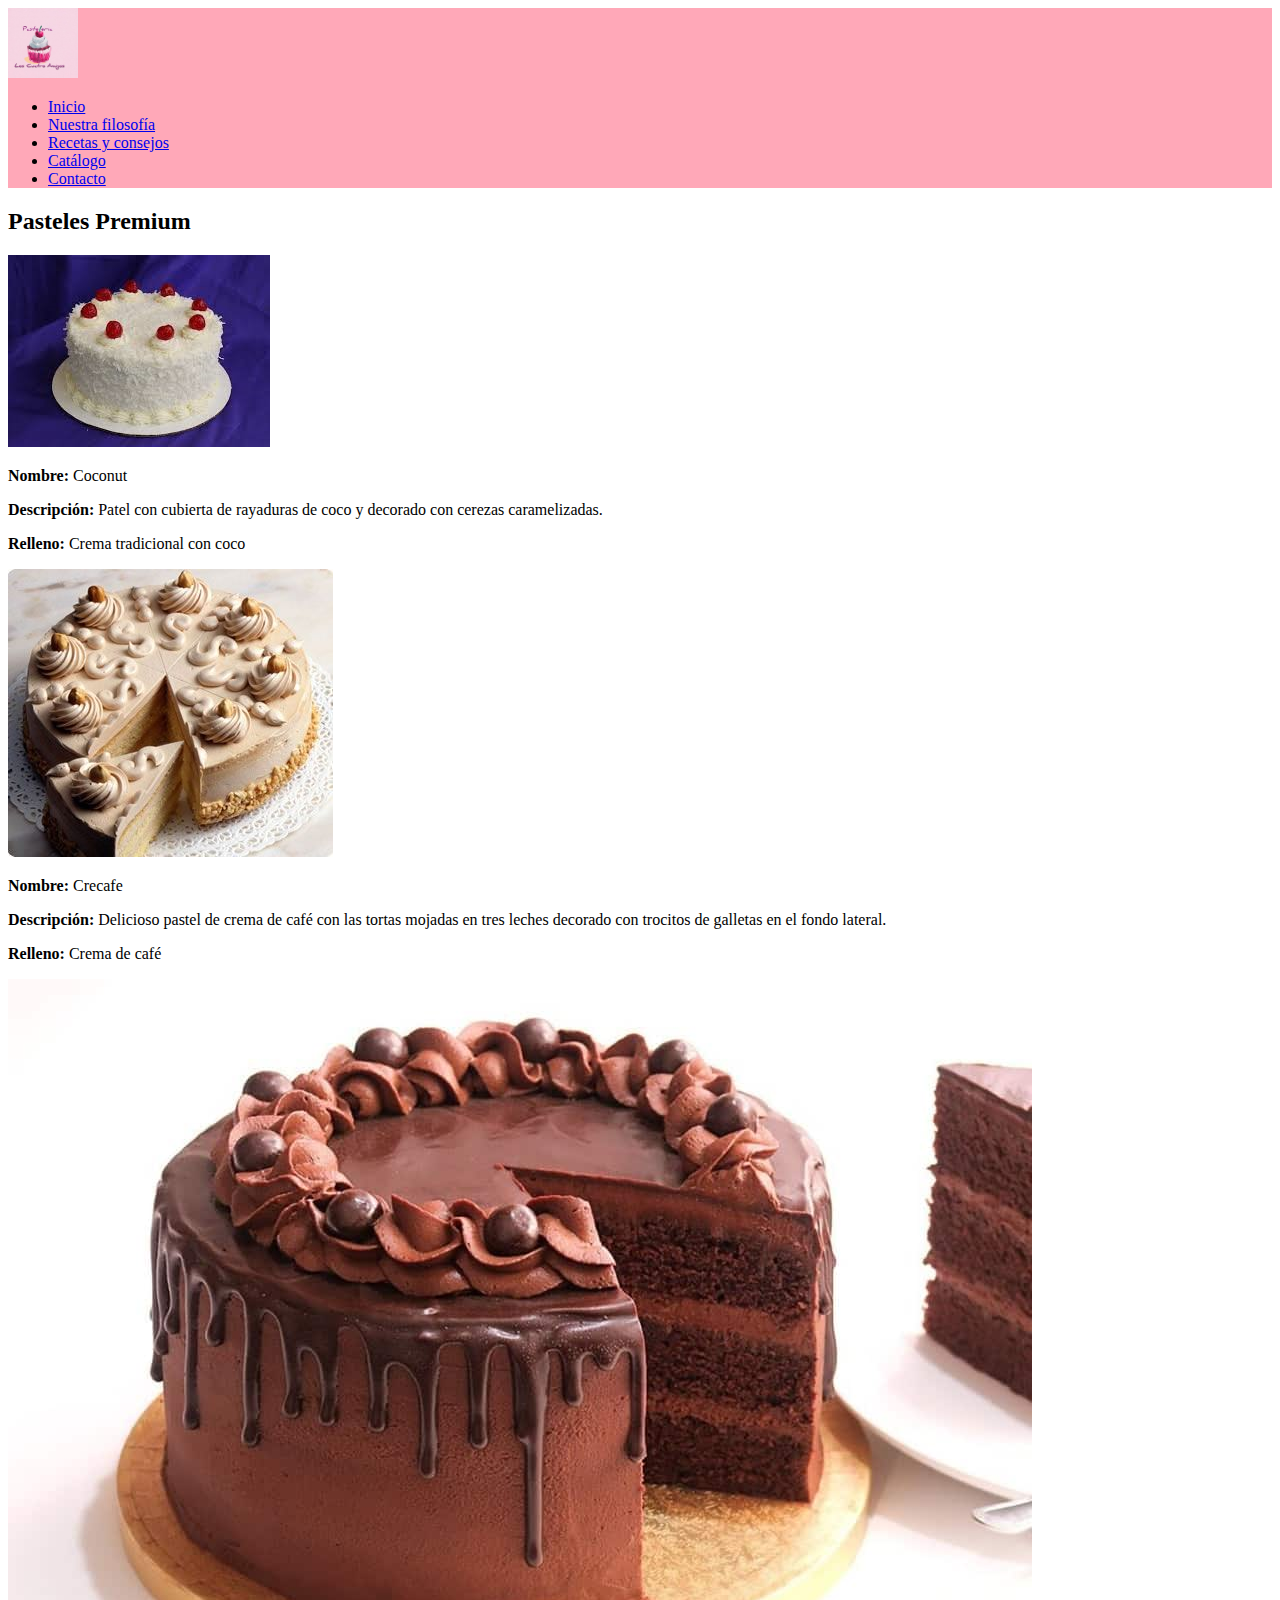
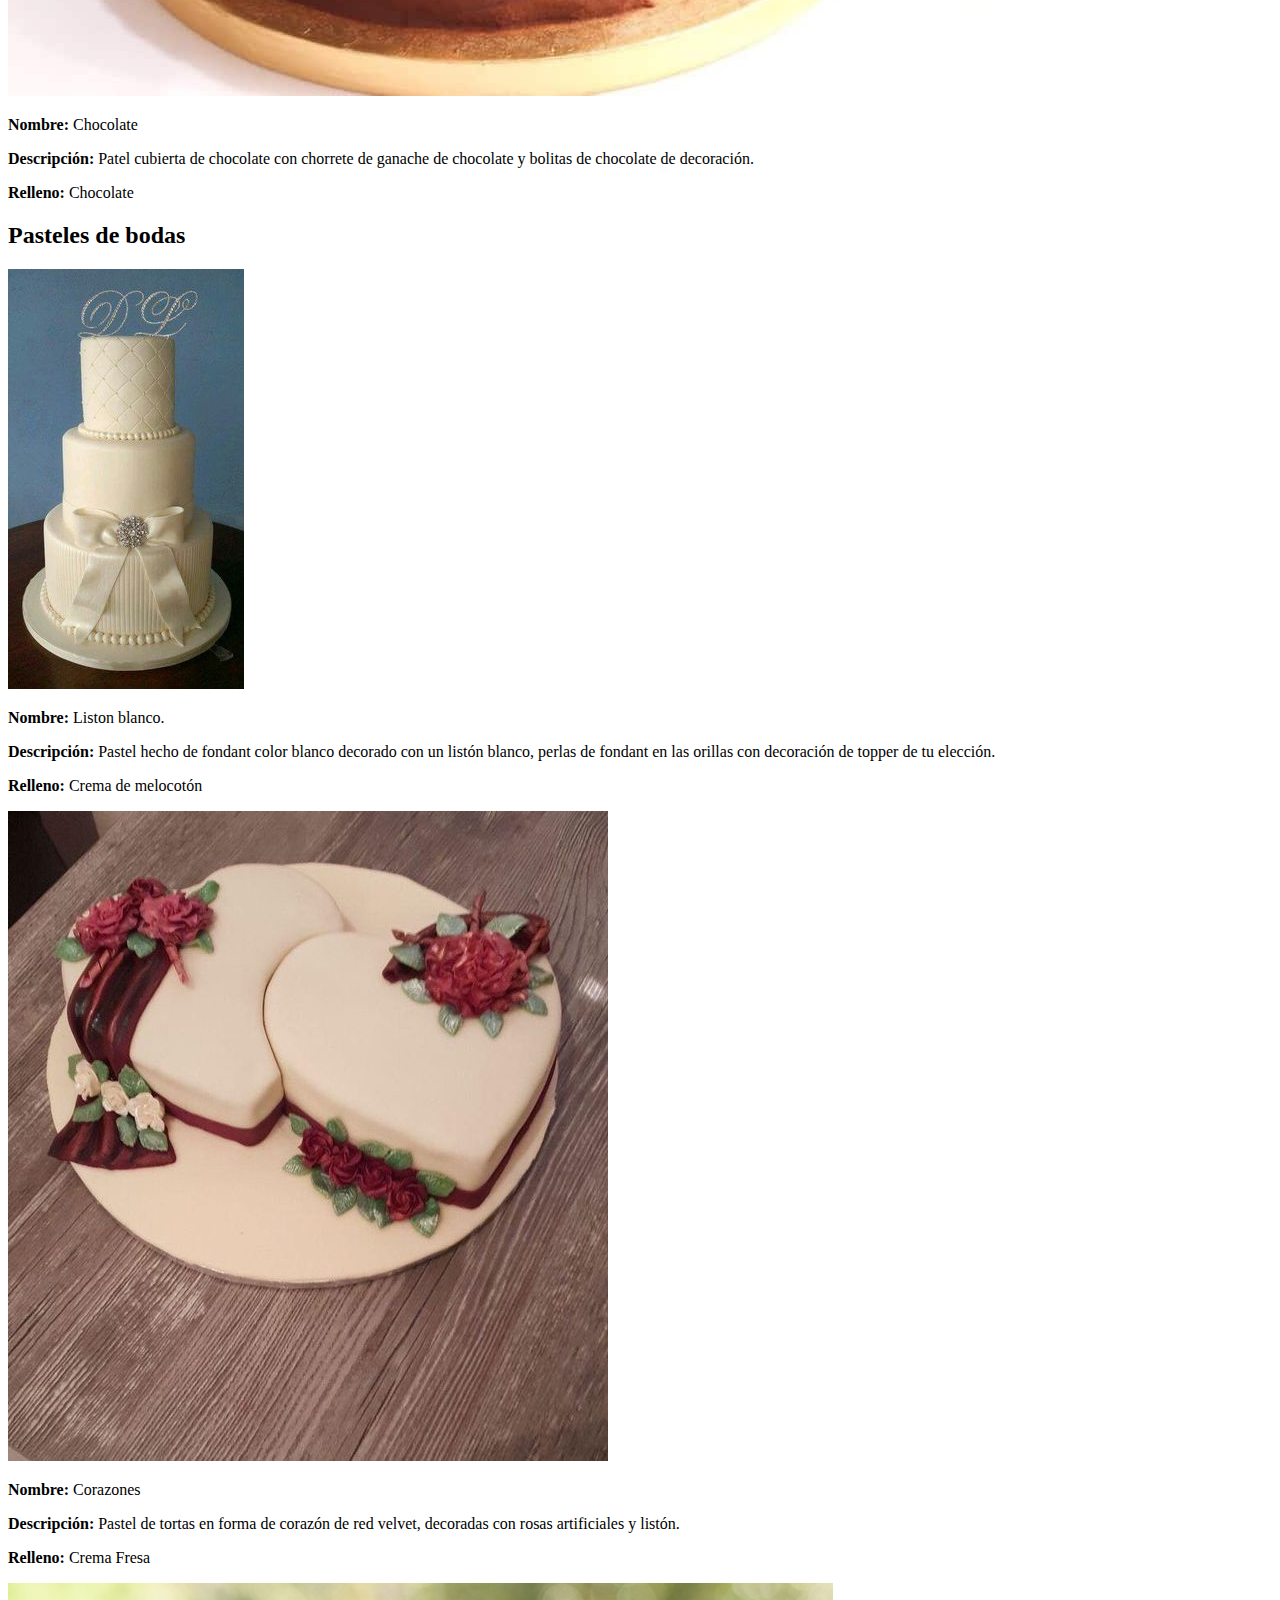
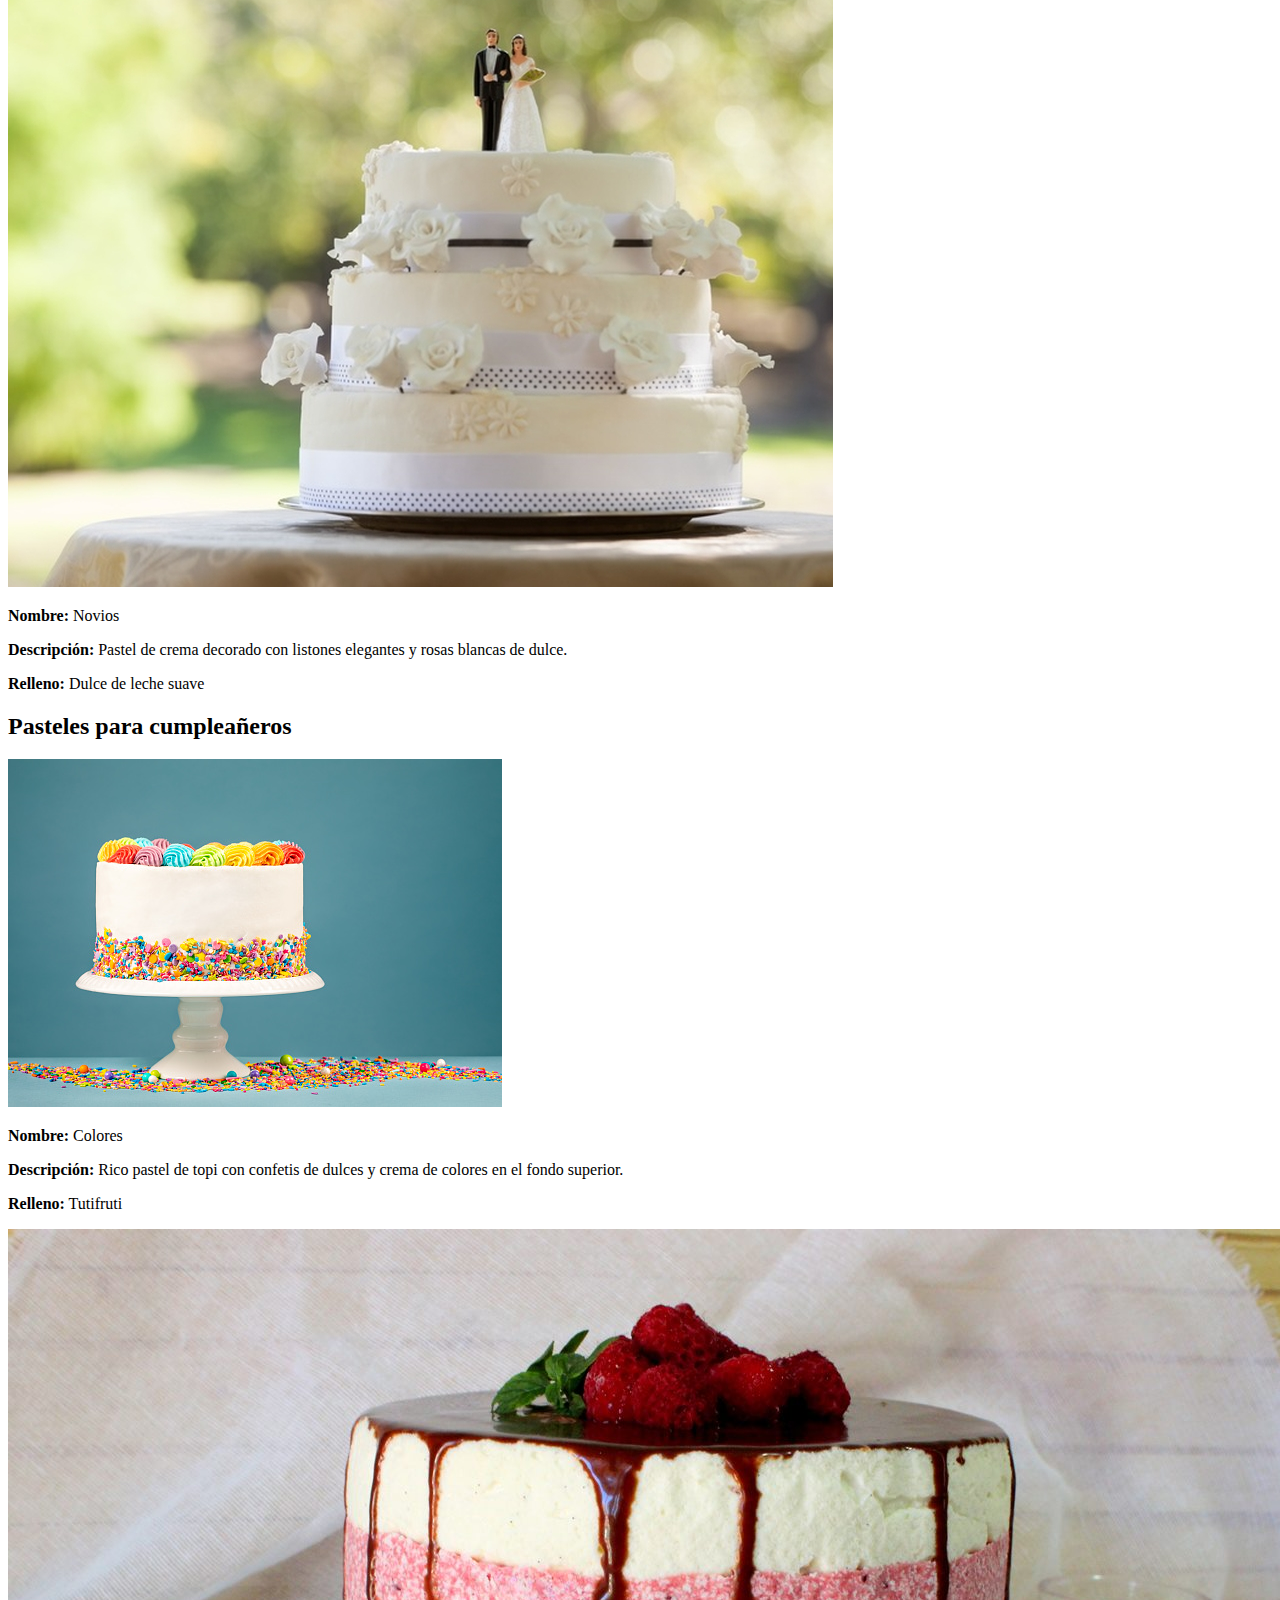
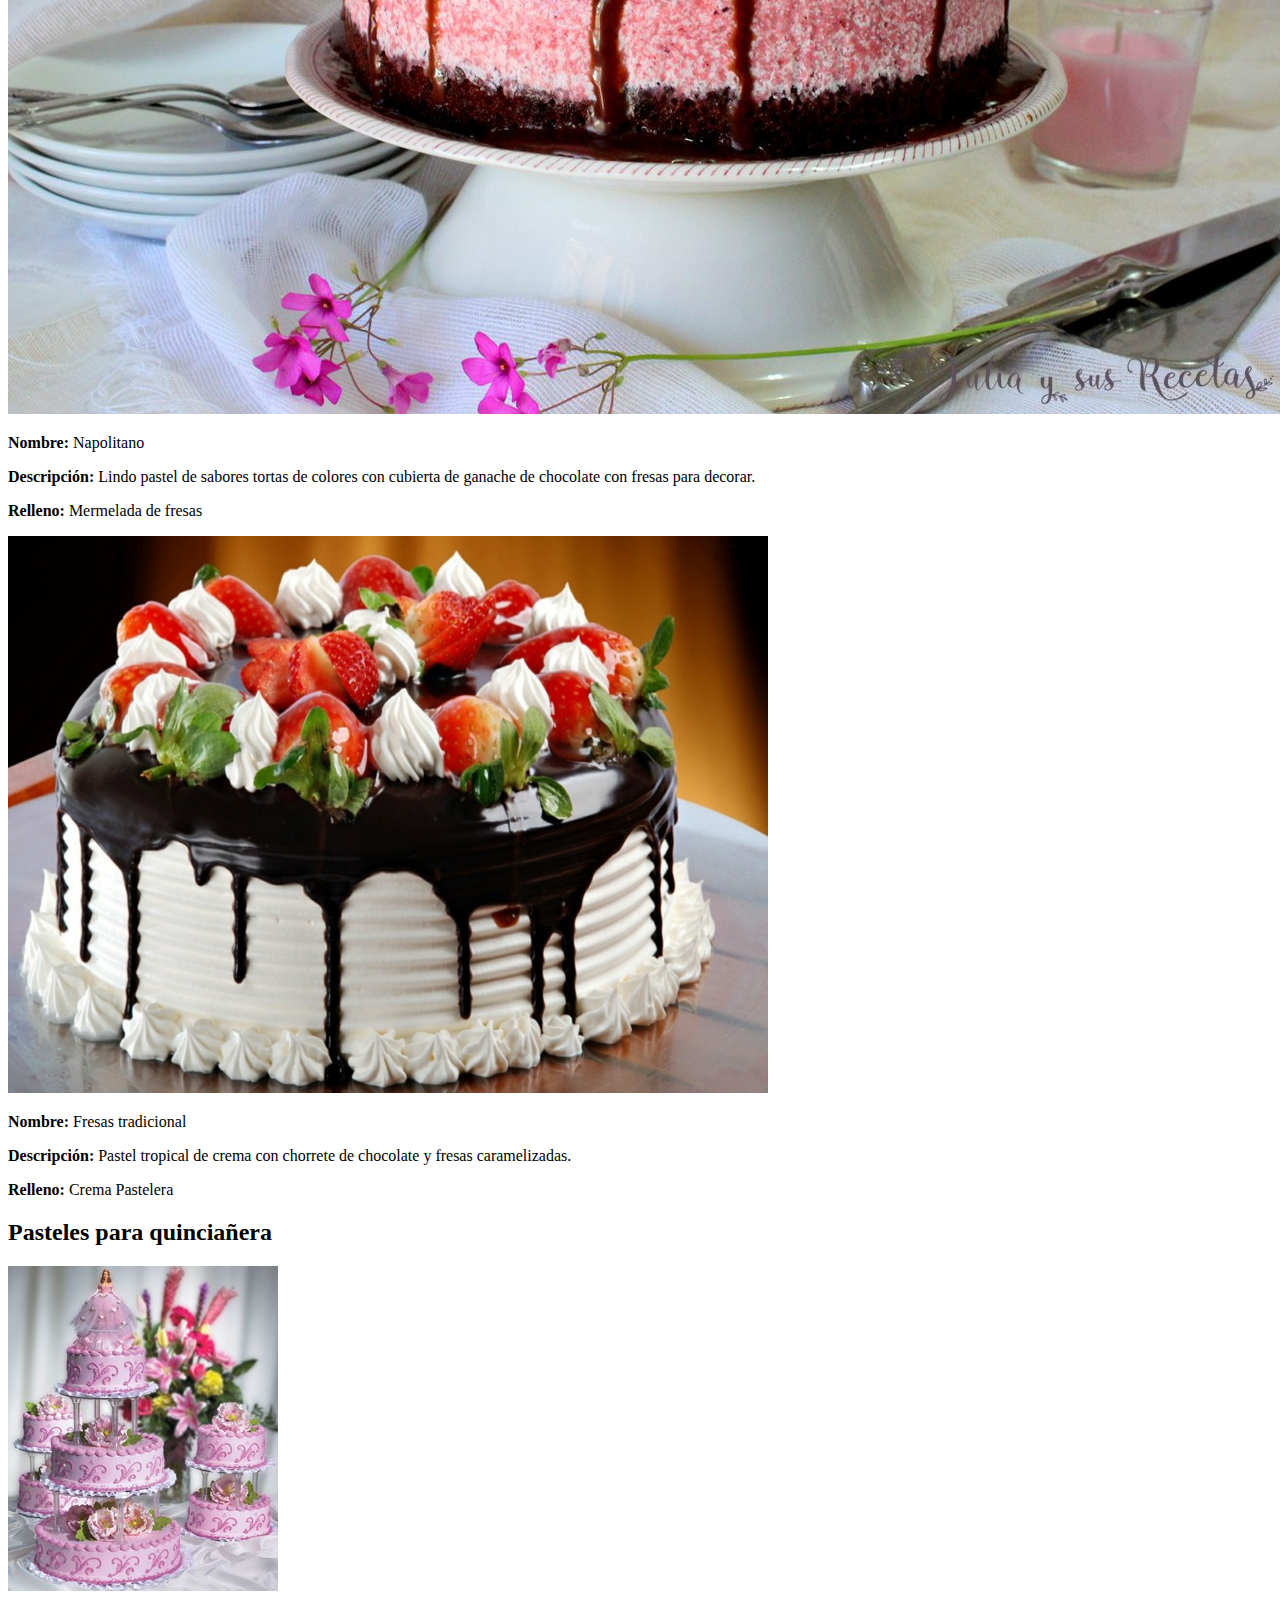
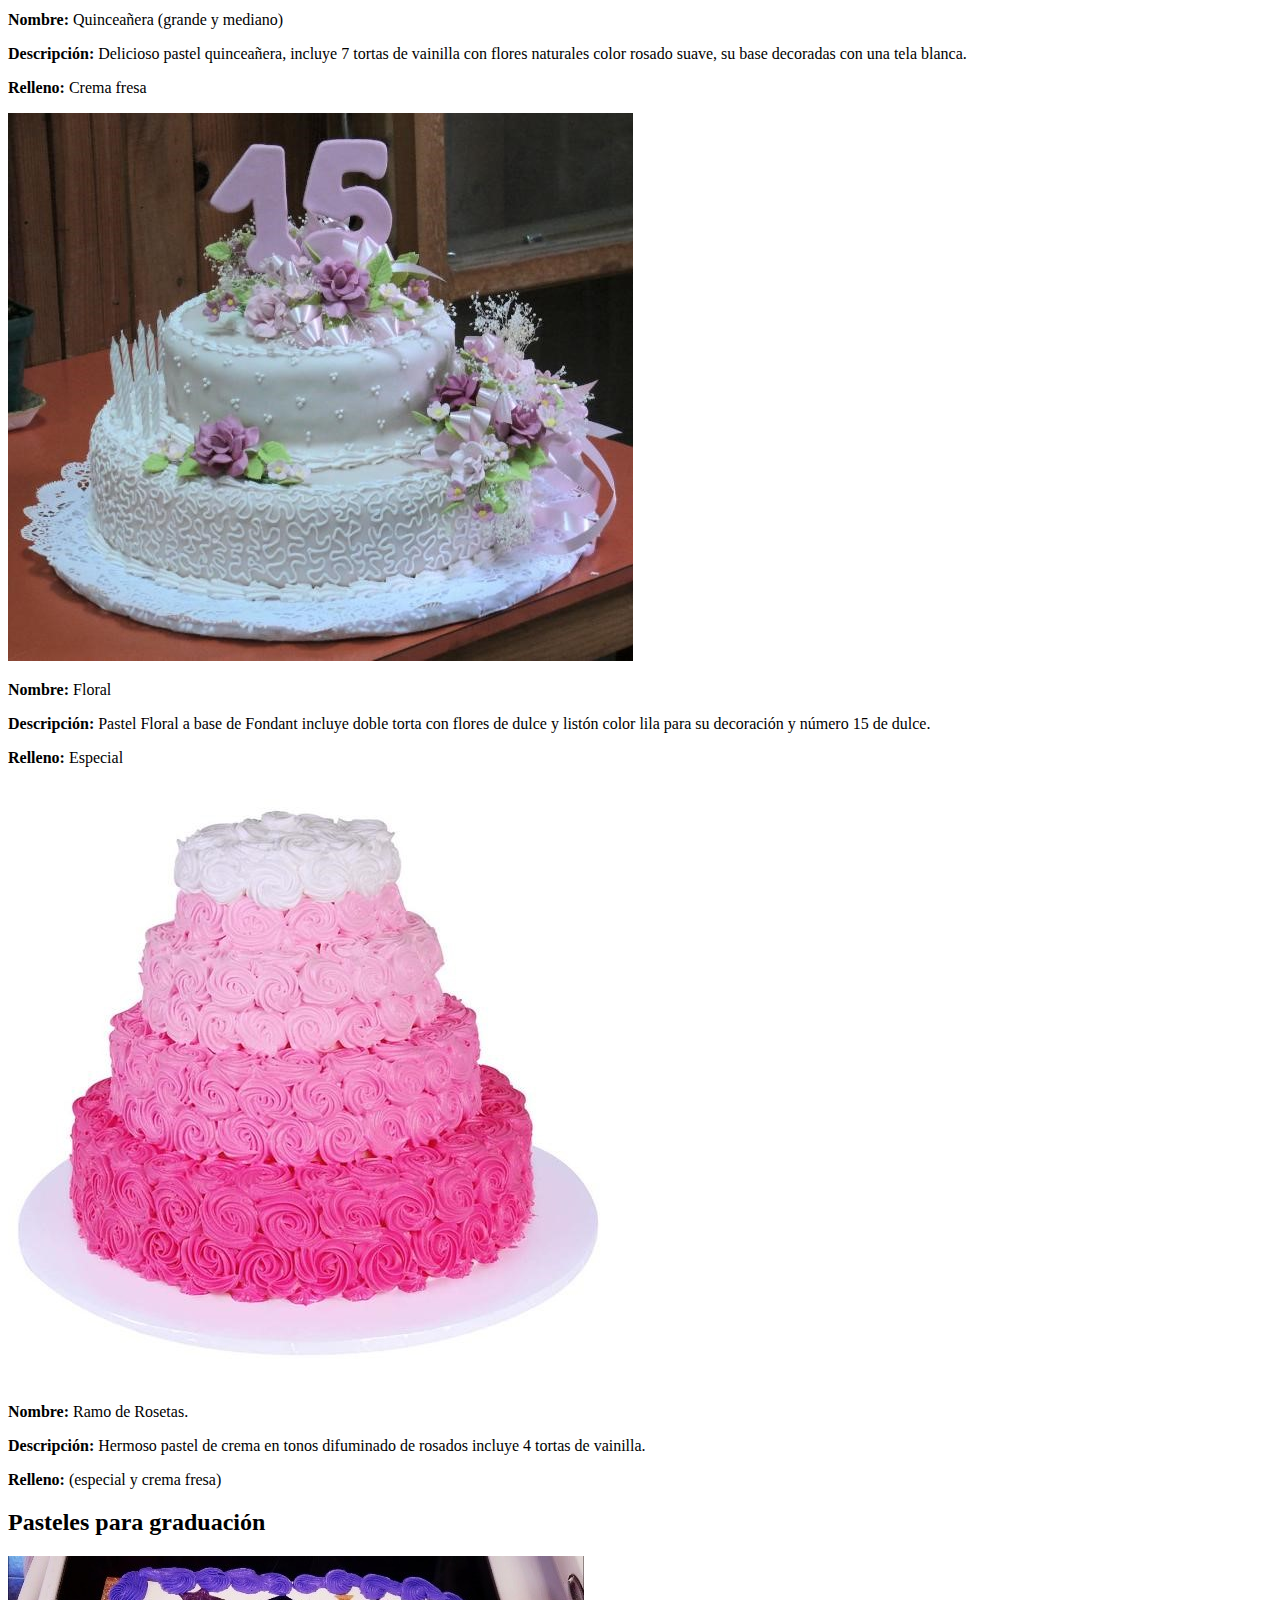
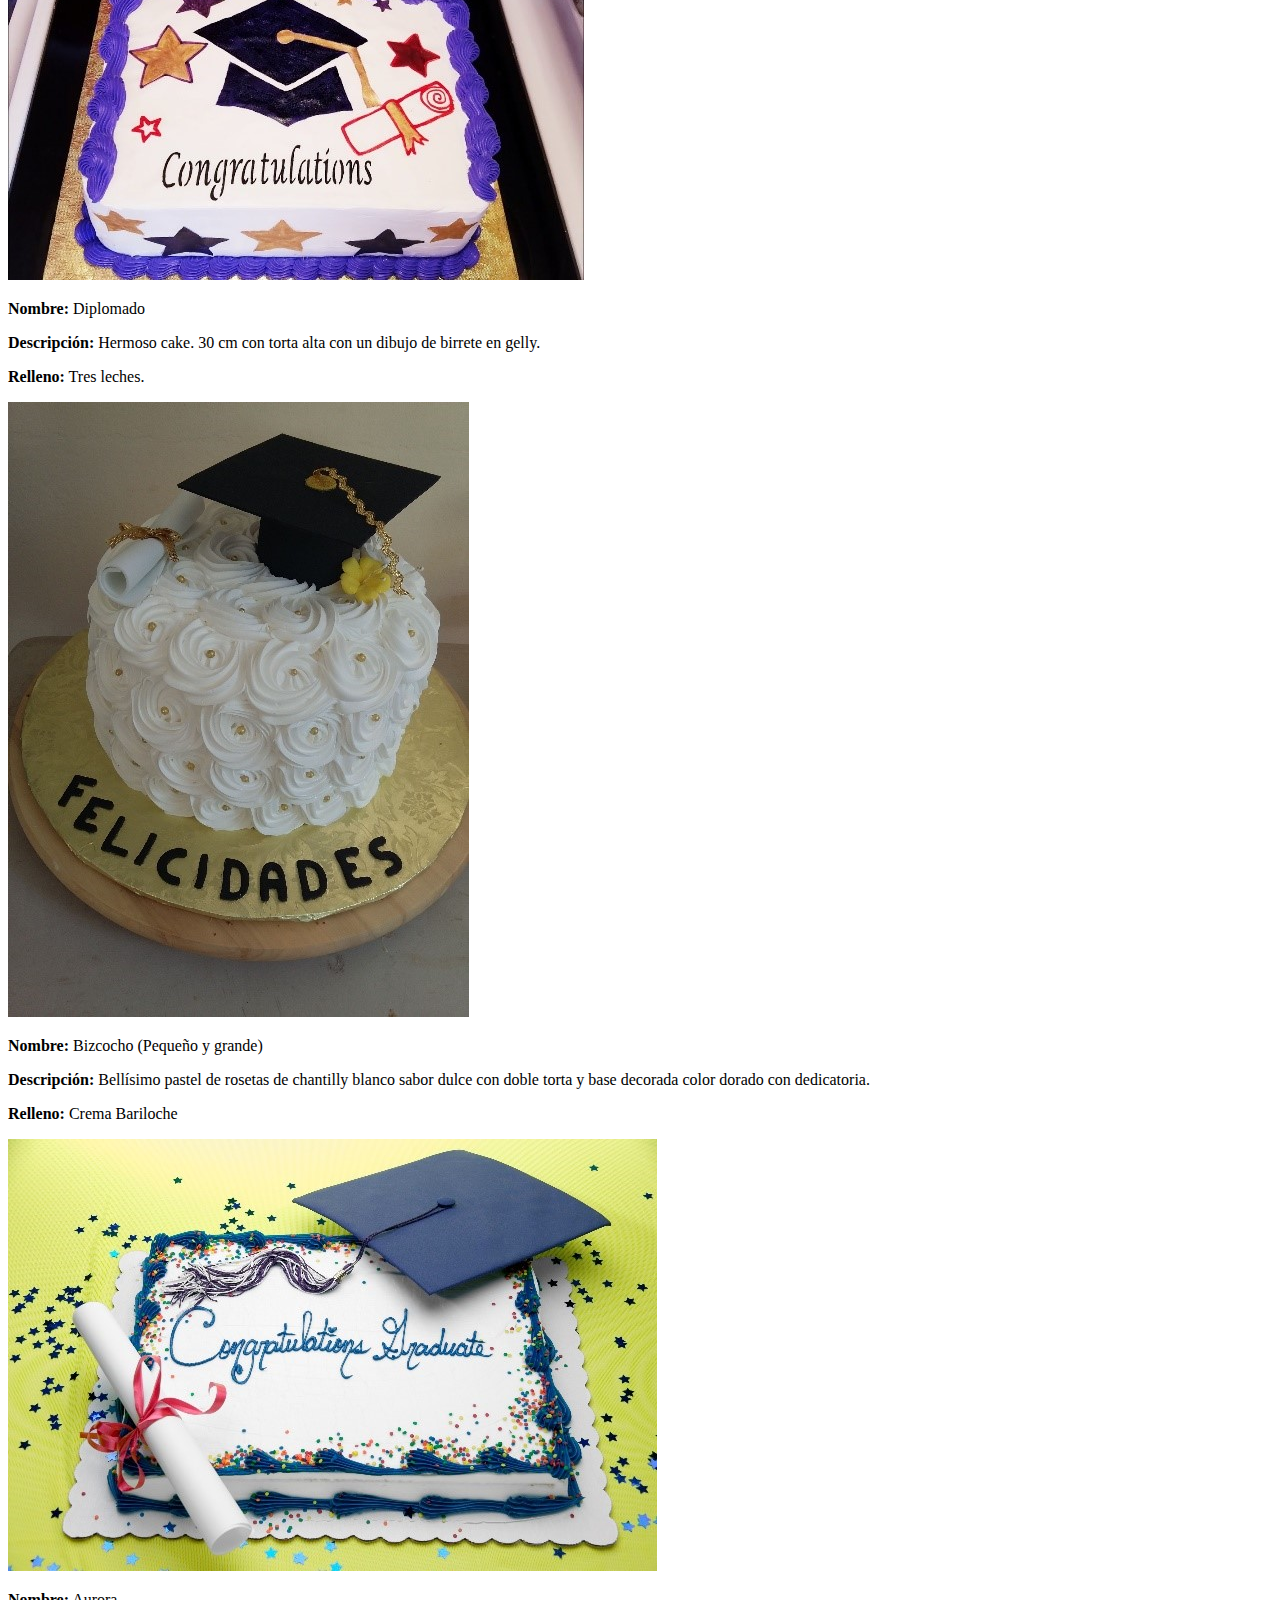
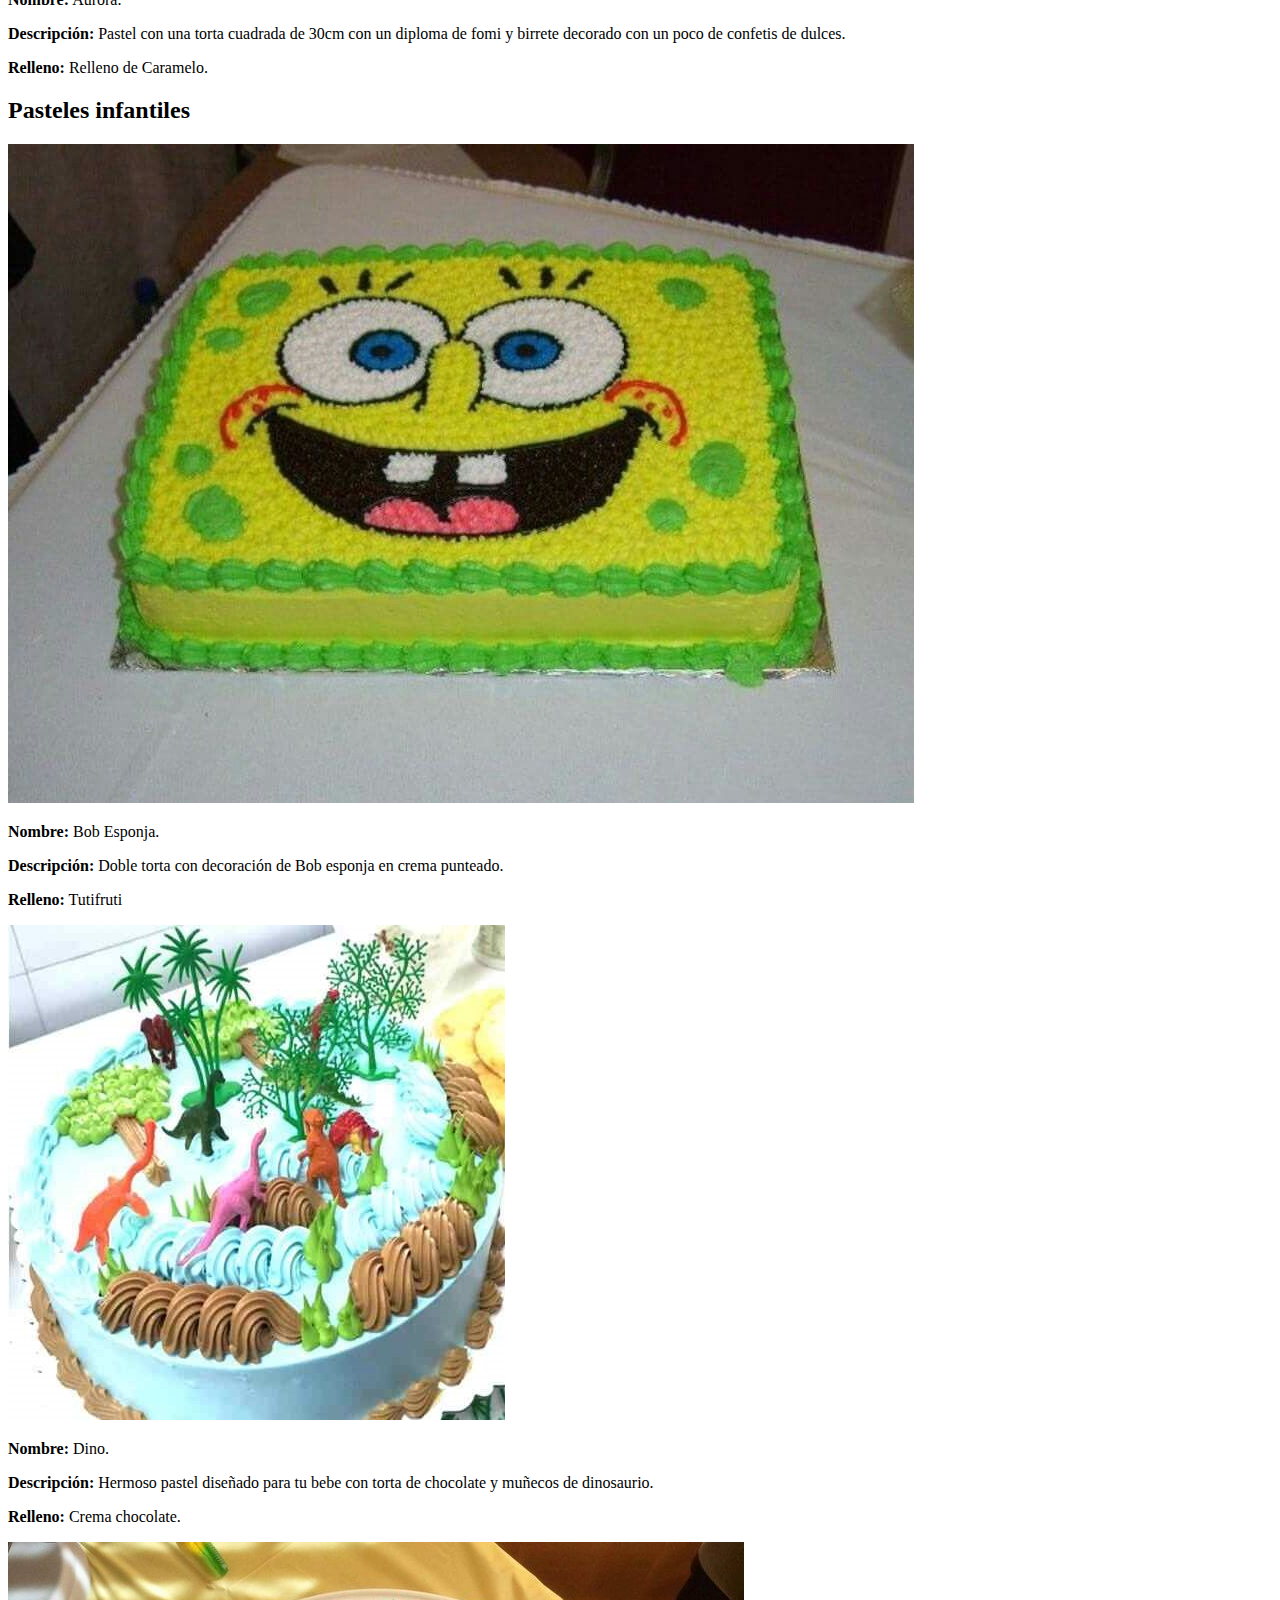
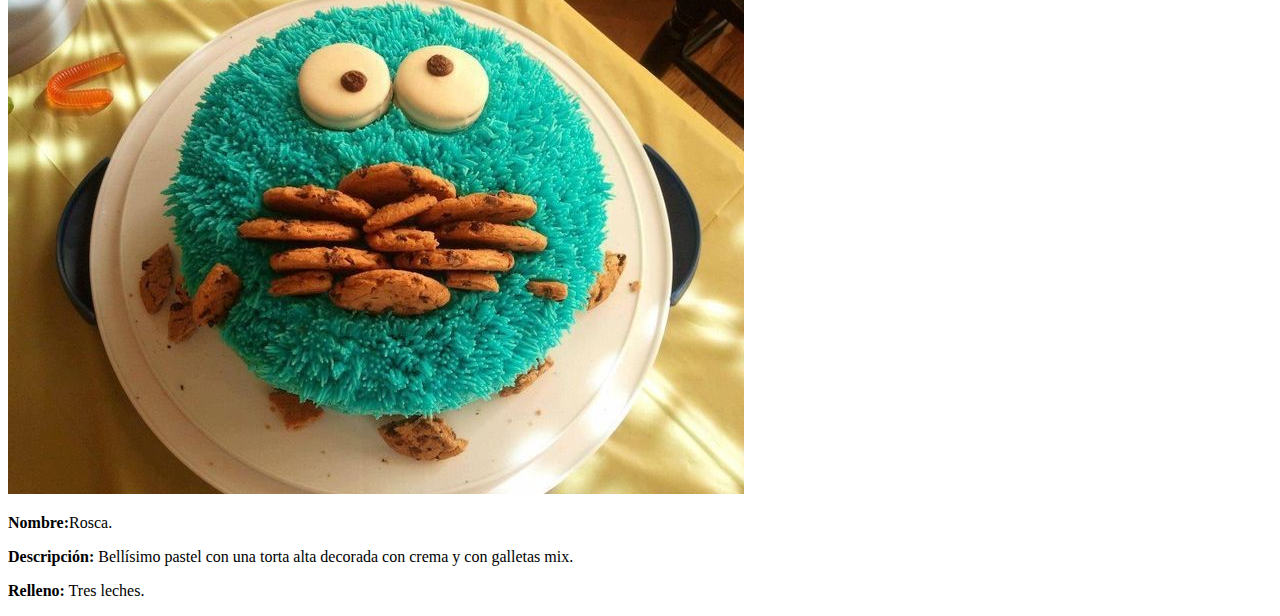
==== docs/catalogo.html @ 110b6812 "Prueba 1" ====
<!DOCTYPE html>
<html lang="en">

<head>
    <meta charset="UTF-8">
    <meta name="viewport" content="width=device-width, initial-scale=1.0">
    <title>Catalogo</title>
    <link rel="stylesheet" href="https://stackpath.bootstrapcdn.com/bootstrap/4.5.0/css/bootstrap.min.css"
        integrity="sha384-9aIt2nRpC12Uk9gS9baDl411NQApFmC26EwAOH8WgZl5MYYxFfc+NcPb1dKGj7Sk" crossorigin="anonymous">
    <link rel="stylesheet" href="estilo.css">
</head>

<body>
    <!-- Just an image -->
    <nav class="navbar navbar-light">
        <div class="container">
            <a class="navbar-brand" href="#">
                <img src="img/logo.jpg" width="70" height="70" alt="" loading="lazy"></a><a class="navbar-brand"
                href="#">
            </a>
            <ul class="nav justify-content-end">
                <li class="nav-item">
                    <a class="nav-link" href="index.html">Inicio</a>
                </li>
                <li class="nav-item">
                    <a class="nav-link" href="nuestra-filosofia.html">Nuestra filosofía</a>
                </li>
                <li class="nav-item">
                    <a class="nav-link" href="recetas-consejos.html">Recetas y consejos</a>
                </li>
                <li class="nav-item">
                    <a class="nav-link" href="catalogo.html">Catálogo</a>
                </li>
                <li class="nav-item">
                    <a class="nav-link" href="contacto.html">Contacto</a> </li>
            </ul>
        </div>
    </nav>


    <h2>Pasteles Premium</h2>

    <div class="container mt-5">
        <div class="row">
            <div class="col-4">
                <div class="card">
                    <img src="img/pastel1.jpg" class="card-img-top" alt="...">
                    <div class="card-body">
                        <p class="card-text"><strong>Nombre:</strong> Coconut</p>
                        <p class="card-text"><strong>Descripción:</strong> Patel con cubierta de rayaduras de coco y decorado con cerezas caramelizadas.</p>
                        <p class="card-text"><strong>Relleno:</strong> Crema tradicional con coco</p>
                    </div>
                </div>
            </div>
            <div class="col-4">
                <div class="card">
                    <img src="img/pastel2.png" class="card-img-top" alt="...">
                    <div class="card-body">
                        <p class="card-text"><strong>Nombre:</strong> Crecafe</p>
                        <p class="card-text"><strong>Descripción:</strong> Delicioso pastel de crema de café con las tortas mojadas en tres leches decorado con trocitos de galletas en el fondo lateral.</p>
                        <p class="card-text"><strong>Relleno:</strong> Crema de café</p>
                    </div>
                </div>
            </div>
            <div class="col-4">
                <div class="card">
                    <img src="img/pastel3.png" class="card-img-top" alt="...">
                    <div class="card-body">
                        <p class="card-text"><strong>Nombre:</strong> Chocolate</p>
                        <p class="card-text"><strong>Descripción:</strong> Patel cubierta de chocolate con chorrete de ganache de chocolate y bolitas de chocolate de decoración.</p>
                        <p class="card-text"><strong>Relleno:</strong> Chocolate</p>
                    </div>
                </div>
            </div>
        </div>
    </div>


    <h2>Pasteles de bodas</h2>

    <div class="container mt-5">
        <div class="row">
            <div class="col-4">
                <div class="card">
                    <img src="img/pastel4.png" class="card-img-top" alt="...">
                    <div class="card-body">
                        <p class="card-text"><strong>Nombre:</strong> Liston blanco.</p>
                        <p class="card-text"><strong>Descripción:</strong> Pastel hecho de fondant color blanco decorado con un listón blanco, perlas de fondant en las orillas con decoración de topper de tu elección.</p>
                        <p class="card-text"><strong>Relleno:</strong> Crema de melocotón</p>
                    </div>
                </div>
            </div>
            <div class="col-4">
                <div class="card">
                    <img src="img/pastel5.png" class="card-img-top" alt="...">
                    <div class="card-body">
                        <p class="card-text"><strong>Nombre:</strong> Corazones</p>
                        <p class="card-text"><strong>Descripción:</strong> Pastel de tortas en forma de corazón de red velvet, decoradas con rosas artificiales y listón.</p>
                        <p class="card-text"><strong>Relleno:</strong> Crema Fresa</p>
                    </div>
                </div>
            </div>
            <div class="col-4">
                <div class="card">
                    <img src="img/pastel6.png" class="card-img-top" alt="...">
                    <div class="card-body">
                        <p class="card-text"><strong>Nombre:</strong> Novios</p>
                        <p class="card-text"><strong>Descripción:</strong> Pastel de crema decorado con listones elegantes y rosas blancas de dulce.</p>
                        <p class="card-text"><strong>Relleno:</strong> Dulce de leche suave</p>
                    </div>
                </div>
            </div>
        </div>
    </div>


    <h2>Pasteles para cumpleañeros</h2>

    <div class="container mt-5">
        <div class="row">
            <div class="col-4">
                <div class="card">
                    <img src="img/pastel7.png" class="card-img-top" alt="...">
                    <div class="card-body">
                        <p class="card-text"><strong>Nombre:</strong> Colores</p>
                        <p class="card-text"><strong>Descripción:</strong> Rico pastel de topi con confetis de dulces y crema de colores en el fondo superior.</p>
                        <p class="card-text"><strong>Relleno:</strong> Tutifruti</p>
                    </div>
                </div>
            </div>
            <div class="col-4">
                <div class="card">
                    <img src="img/pastel8.png" class="card-img-top" alt="...">
                    <div class="card-body">
                        <p class="card-text"><strong>Nombre:</strong> Napolitano</p>
                        <p class="card-text"><strong>Descripción:</strong> Lindo pastel de sabores tortas de colores con cubierta de ganache de chocolate con fresas para decorar.</p>
                        <p class="card-text"><strong>Relleno:</strong> Mermelada de fresas</p>
                    </div>
                </div>
            </div>
            <div class="col-4">
                <div class="card">
                    <img src="img/pastel9.png" class="card-img-top" alt="...">
                    <div class="card-body">
                        <p class="card-text"><strong>Nombre:</strong> Fresas tradicional</p>
                        <p class="card-text"><strong>Descripción:</strong> Pastel tropical de crema con chorrete de chocolate y fresas caramelizadas.</p>
                        <p class="card-text"><strong>Relleno:</strong> Crema Pastelera</p>
                    </div>
                </div>
            </div>
        </div>
    </div>

    <h2>Pasteles para quinciañera</h2>

    <div class="container mt-5">
        <div class="row">
            <div class="col-4">
                <div class="card">
                    <img src="img/pastel10.jpg" class="card-img-top" alt="...">
                    <div class="card-body">
                        <p class="card-text"><strong>Nombre:</strong> Quinceañera (grande y mediano)</p>
                        <p class="card-text"><strong>Descripción:</strong> Delicioso pastel quinceañera, incluye 7 tortas de vainilla con flores naturales color rosado suave, su base decoradas con una tela blanca.</p>
                        <p class="card-text"><strong>Relleno:</strong> Crema fresa  </p>
                    </div>
                </div>
            </div>
            <div class="col-4">
                <div class="card">
                    <img src="img/pastel11.jpg" class="card-img-top" alt="...">
                    <div class="card-body">
                        <p class="card-text"><strong>Nombre:</strong> Floral </p>
                        <p class="card-text"><strong>Descripción:</strong> Pastel Floral a base de Fondant incluye doble torta con flores de dulce y listón color lila para su decoración y número 15 de dulce.</p>
                        <p class="card-text"><strong>Relleno:</strong> Especial </p>
                    </div>
                </div>
            </div>
            <div class="col-4">
                <div class="card">
                    <img src="img/pastel12.jpg" class="card-img-top" alt="...">
                    <div class="card-body">
                        <p class="card-text"><strong>Nombre:</strong> Ramo de Rosetas.</p>
                        <p class="card-text"><strong>Descripción:</strong> Hermoso pastel de crema en tonos difuminado de rosados incluye 4 tortas de vainilla.</p>
                        <p class="card-text"><strong>Relleno:</strong> (especial y crema fresa)</p>
                    </div>
                </div>
            </div>
        </div>
    </div>

    <h2>Pasteles para graduación</h2>

    <div class="container mt-5">
        <div class="row">
            <div class="col-4">
                <div class="card">
                    <img src="img/pastel13.jpg" class="card-img-top" alt="...">
                    <div class="card-body">
                        <p class="card-text"><strong>Nombre:</strong> Diplomado </p>
                        <p class="card-text"><strong>Descripción:</strong> Hermoso cake. 30 cm con torta alta con un dibujo de birrete en gelly.</p>
                        <p class="card-text"><strong>Relleno:</strong> Tres leches. </p>
                    </div>
                </div>
            </div>
            <div class="col-4">
                <div class="card">
                    <img src="img/pastel14.jpg" class="card-img-top" alt="...">
                    <div class="card-body">
                        <p class="card-text"><strong>Nombre:</strong> Bizcocho (Pequeño y grande)</p>
                        <p class="card-text"><strong>Descripción:</strong> Bellísimo pastel de rosetas de chantilly blanco sabor dulce con doble torta y base decorada color dorado con dedicatoria.</p>
                        <p class="card-text"><strong>Relleno:</strong> Crema Bariloche </p>
                    </div>
                </div>
            </div>
            <div class="col-4">
                <div class="card">
                    <img src="img/pastel15.jpg" class="card-img-top" alt="...">
                    <div class="card-body">
                        <p class="card-text"><strong>Nombre:</strong> Aurora.</p>
                        <p class="card-text"><strong>Descripción:</strong> Pastel con una torta cuadrada   de 30cm con un diploma de fomi y birrete decorado con un poco de confetis de dulces.  </p>
                        <p class="card-text"><strong>Relleno:</strong> Relleno de Caramelo.</p>
                    </div>
                </div>
            </div>
        </div>
    </div>

    <h2>Pasteles infantiles</h2>

    <div class="container mt-5">
        <div class="row">
            <div class="col-4">
                <div class="card">
                    <img src="img/pastel16.jpg" class="card-img-top" alt="...">
                    <div class="card-body">
                        <p class="card-text"><strong>Nombre:</strong> Bob Esponja.</p>
                        <p class="card-text"><strong>Descripción:</strong> Doble torta con decoración de Bob esponja en crema punteado.</p>
                        <p class="card-text"><strong>Relleno:</strong> Tutifruti </p>
                    </div>
                </div>
            </div>
            <div class="col-4">
                <div class="card">
                    <img src="img/pastel17.jpg" class="card-img-top" alt="...">
                    <div class="card-body">
                        <p class="card-text"><strong>Nombre:</strong> Dino.</p>
                        <p class="card-text"><strong>Descripción:</strong> Hermoso pastel diseñado para tu bebe con torta de chocolate y muñecos de dinosaurio.</p>
                        <p class="card-text"><strong>Relleno:</strong> Crema chocolate. </p>
                    </div>
                </div>
            </div>
            <div class="col-4">
                <div class="card">
                    <img src="img/pastel18.jpg" class="card-img-top" alt="...">
                    <div class="card-body">
                        <p class="card-text"><strong>Nombre:</strong>Rosca.</p>
                        <p class="card-text"><strong>Descripción:</strong> Bellísimo pastel con una torta alta decorada con crema y con galletas mix.</p>
                        <p class="card-text"><strong>Relleno:</strong> Tres leches. </p>
                    </div>
                </div>
            </div>
        </div>
    </div>




    <script src="https://code.jquery.com/jquery-3.5.1.slim.min.js"
        integrity="sha384-DfXdz2htPH0lsSSs5nCTpuj/zy4C+OGpamoFVy38MVBnE+IbbVYUew+OrCXaRkfj"
        crossorigin="anonymous"></script>
    <script src="https://cdn.jsdelivr.net/npm/popper.js@1.16.0/dist/umd/popper.min.js"
        integrity="sha384-Q6E9RHvbIyZFJoft+2mJbHaEWldlvI9IOYy5n3zV9zzTtmI3UksdQRVvoxMfooAo"
        crossorigin="anonymous"></script>
    <script src="https://stackpath.bootstrapcdn.com/bootstrap/4.5.0/js/bootstrap.min.js"
        integrity="sha384-OgVRvuATP1z7JjHLkuOU7Xw704+h835Lr+6QL9UvYjZE3Ipu6Tp75j7Bh/kR0JKI"
        crossorigin="anonymous"></script>
</body>

</html>
---- docs/estilo.css ----
.navbar{
    background-color: #FFA8B8 !important;
}

.bg-primary{
    background-color: #B5DCF9 !important;
}
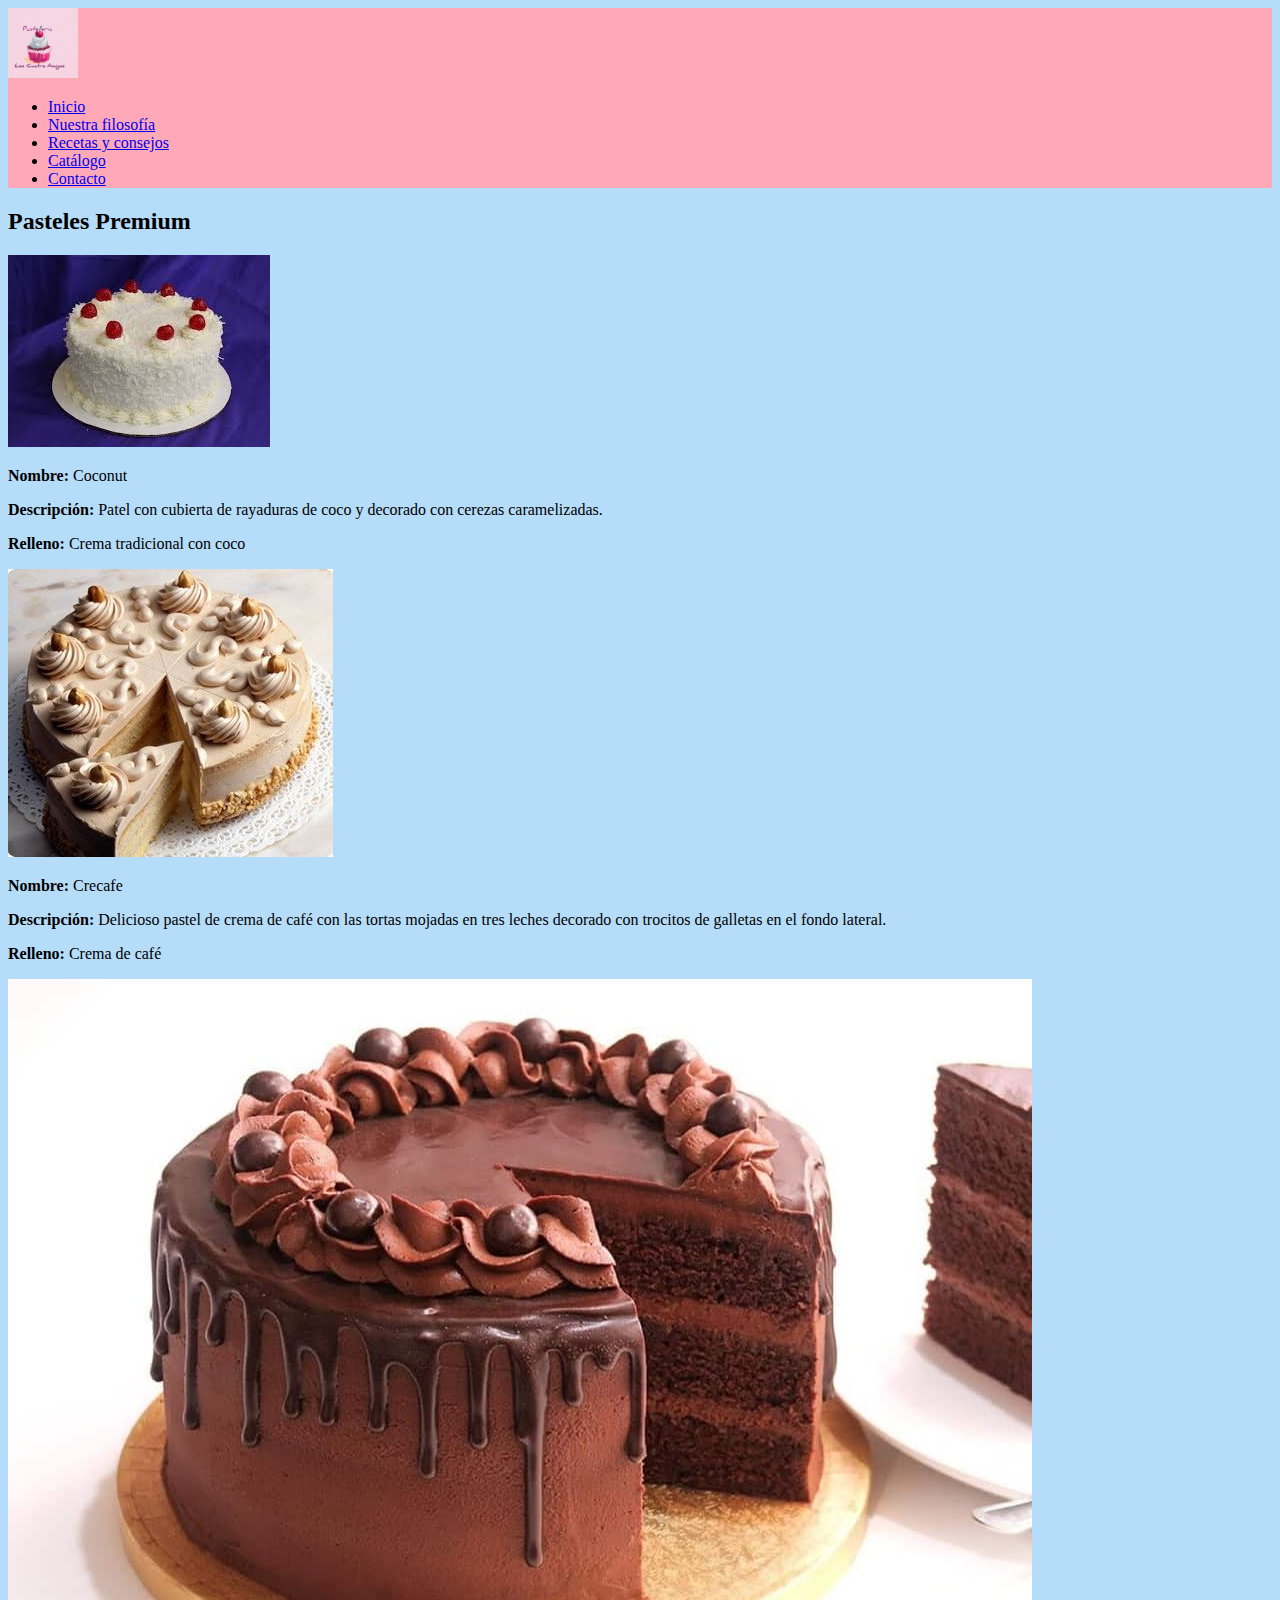
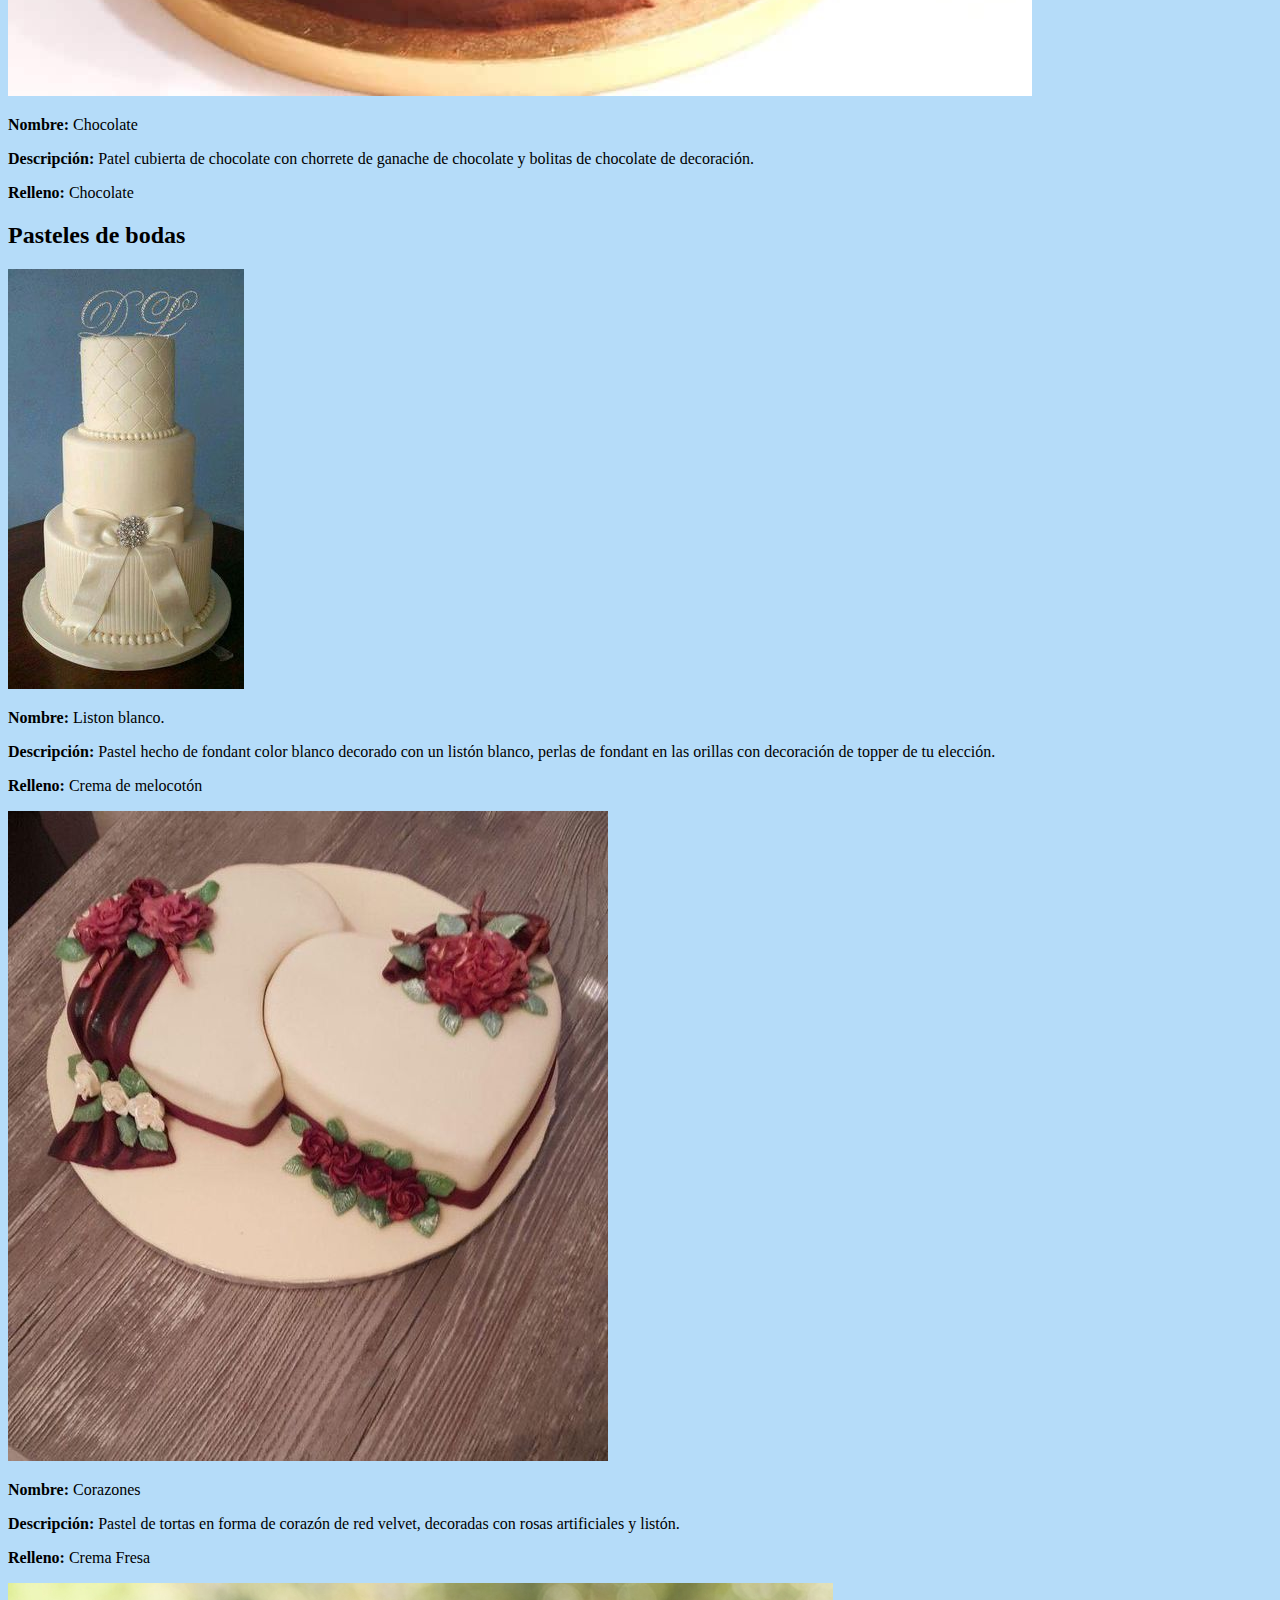
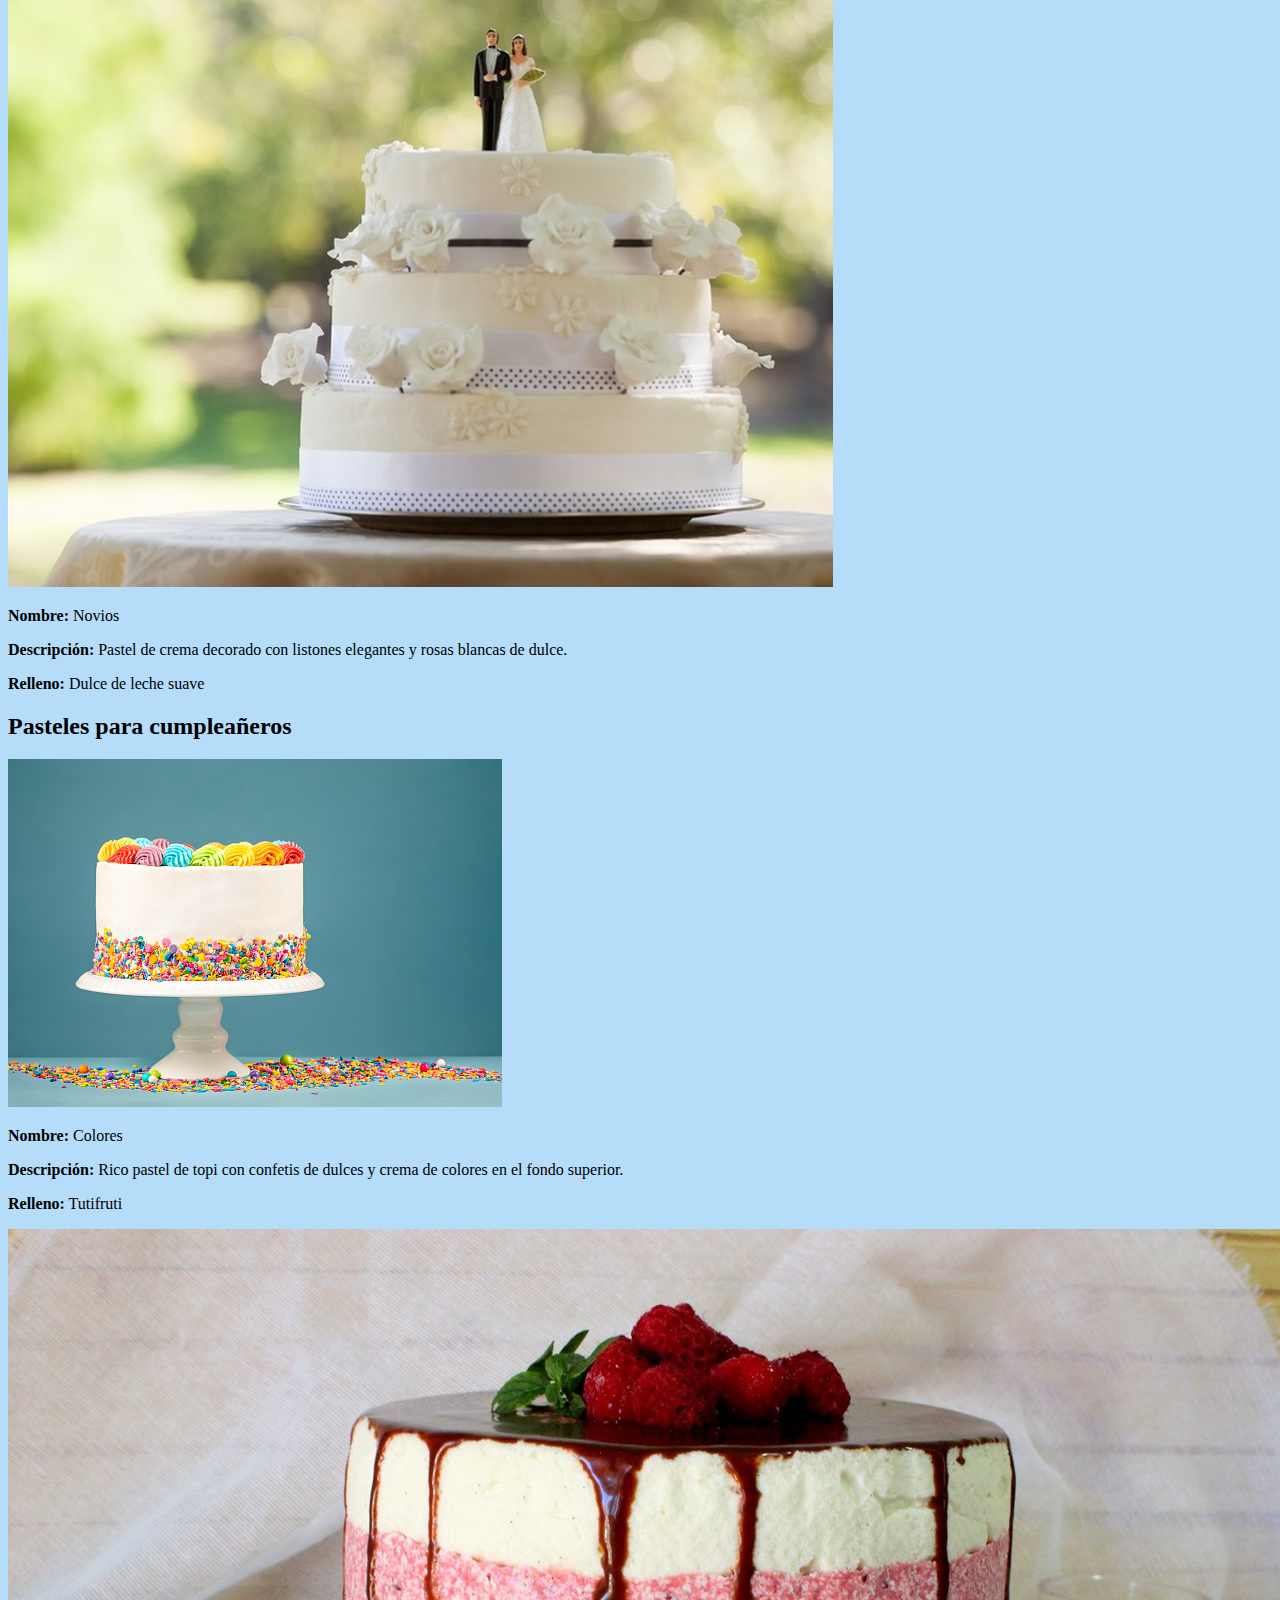
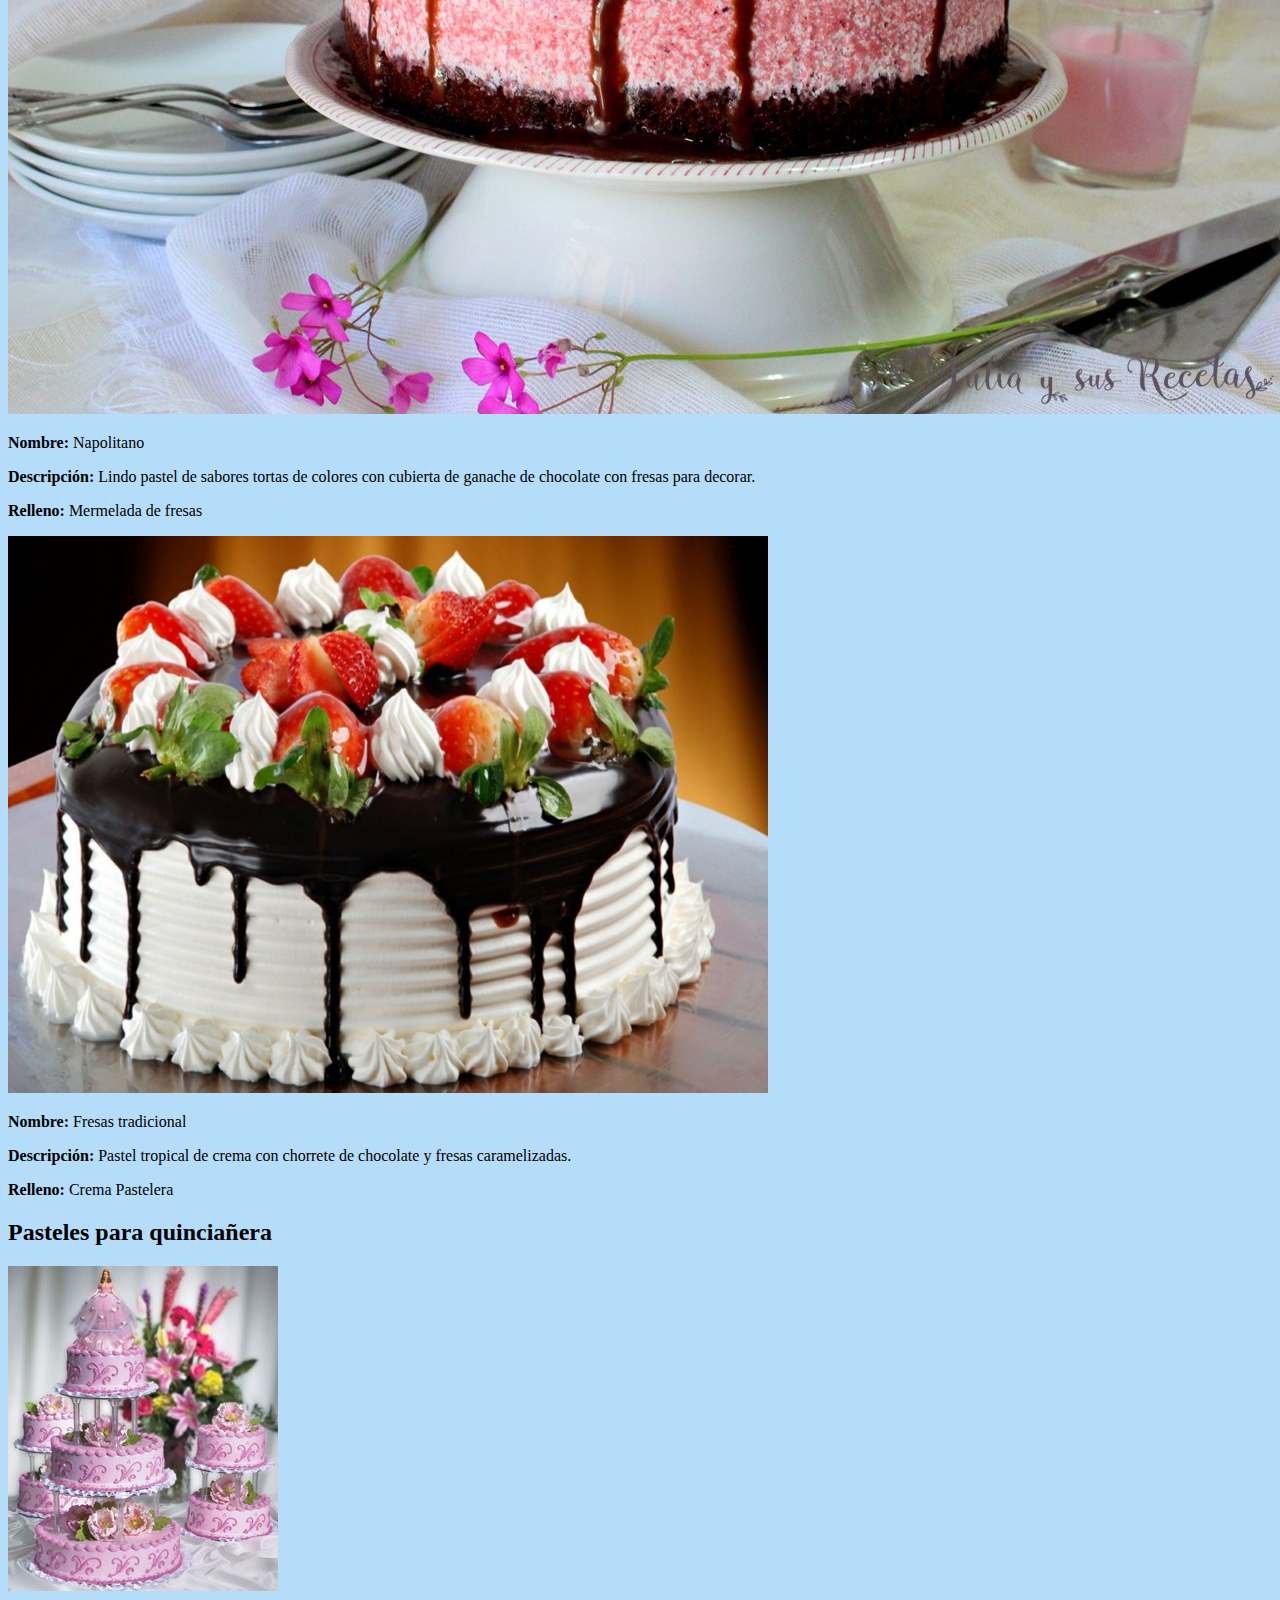
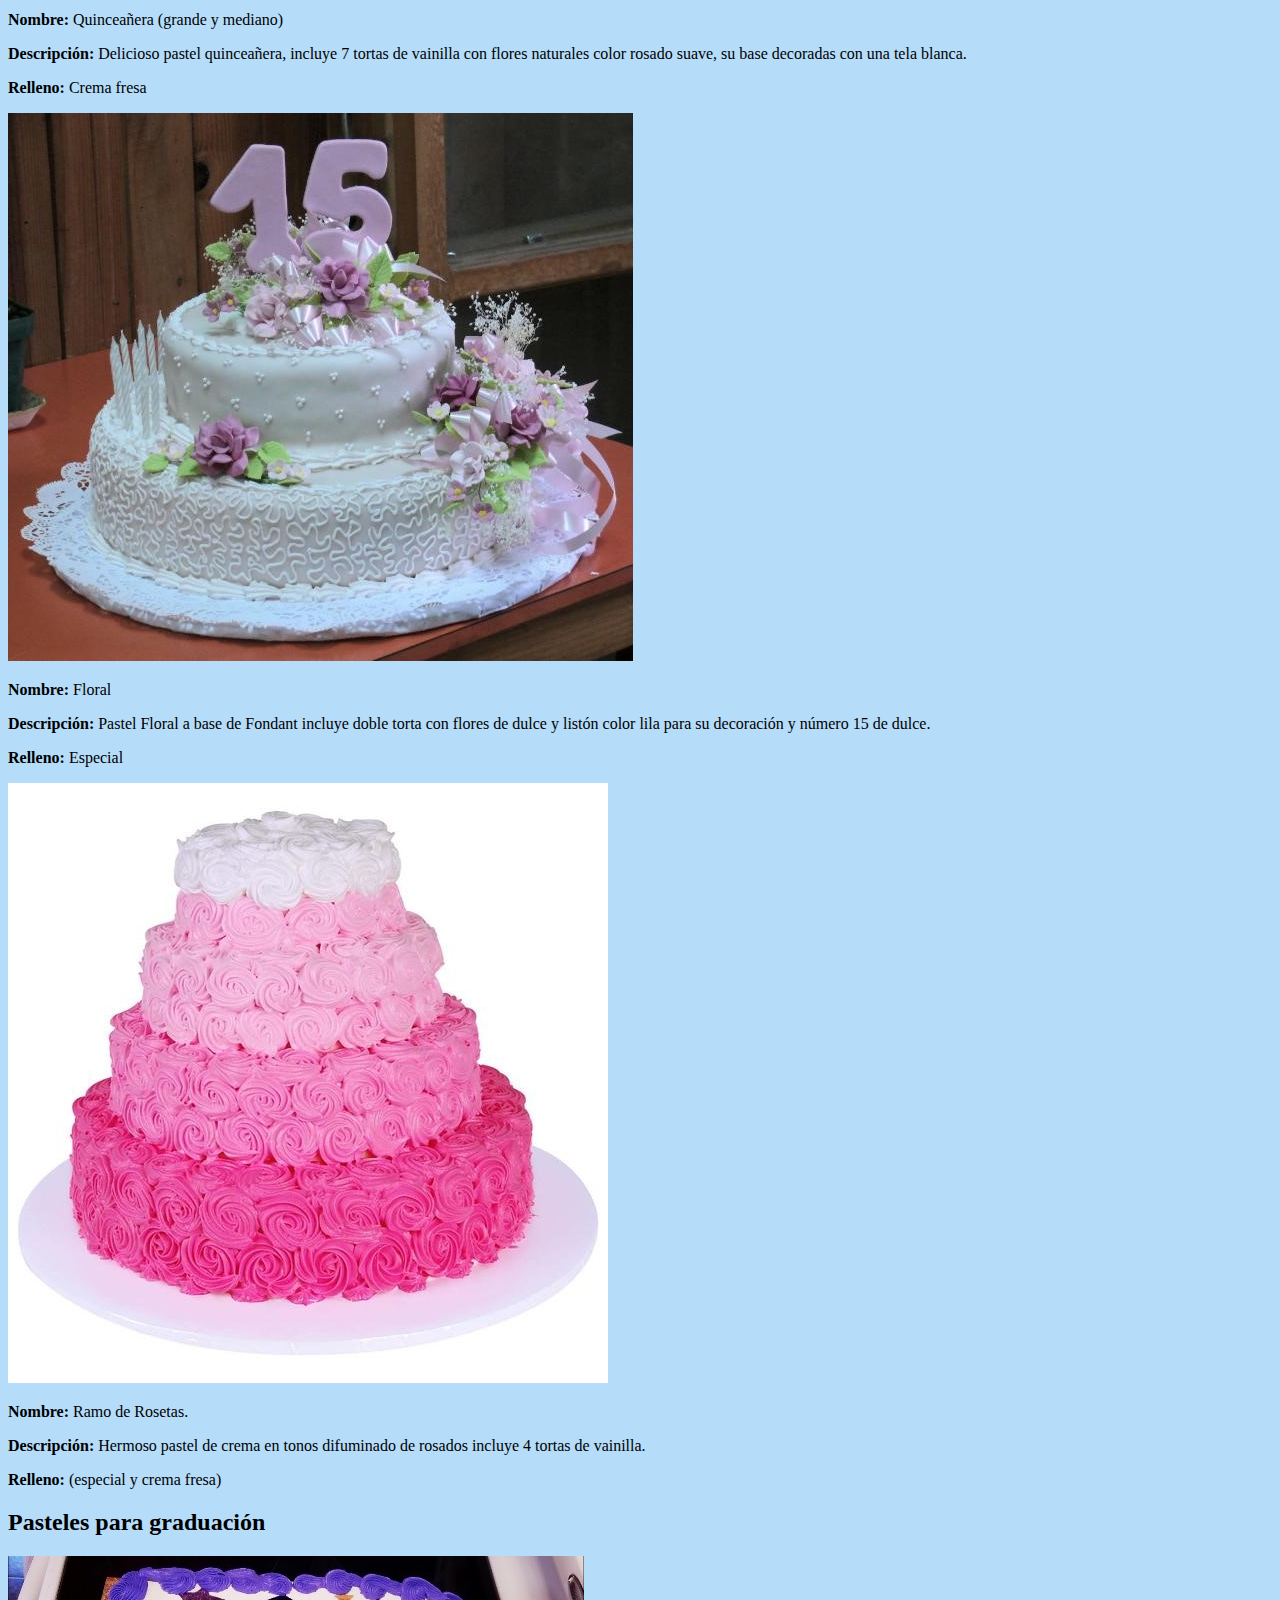
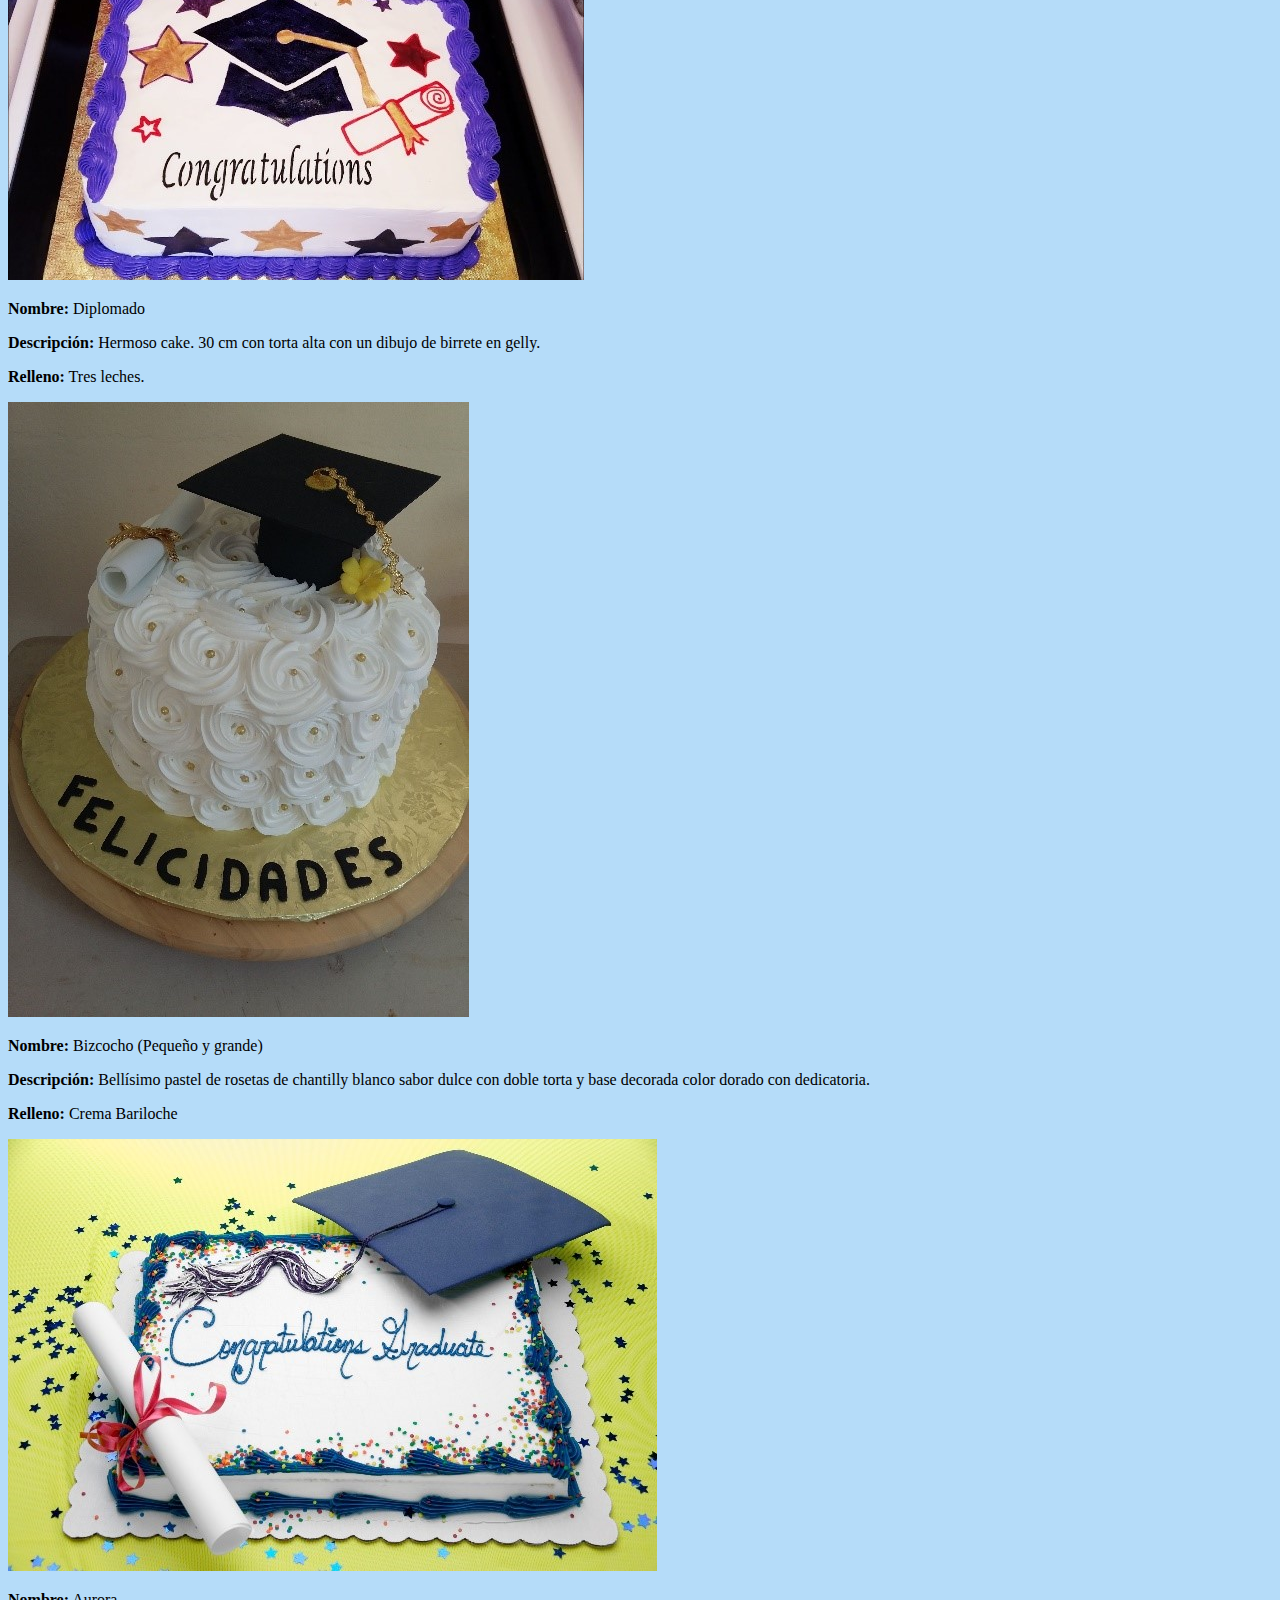
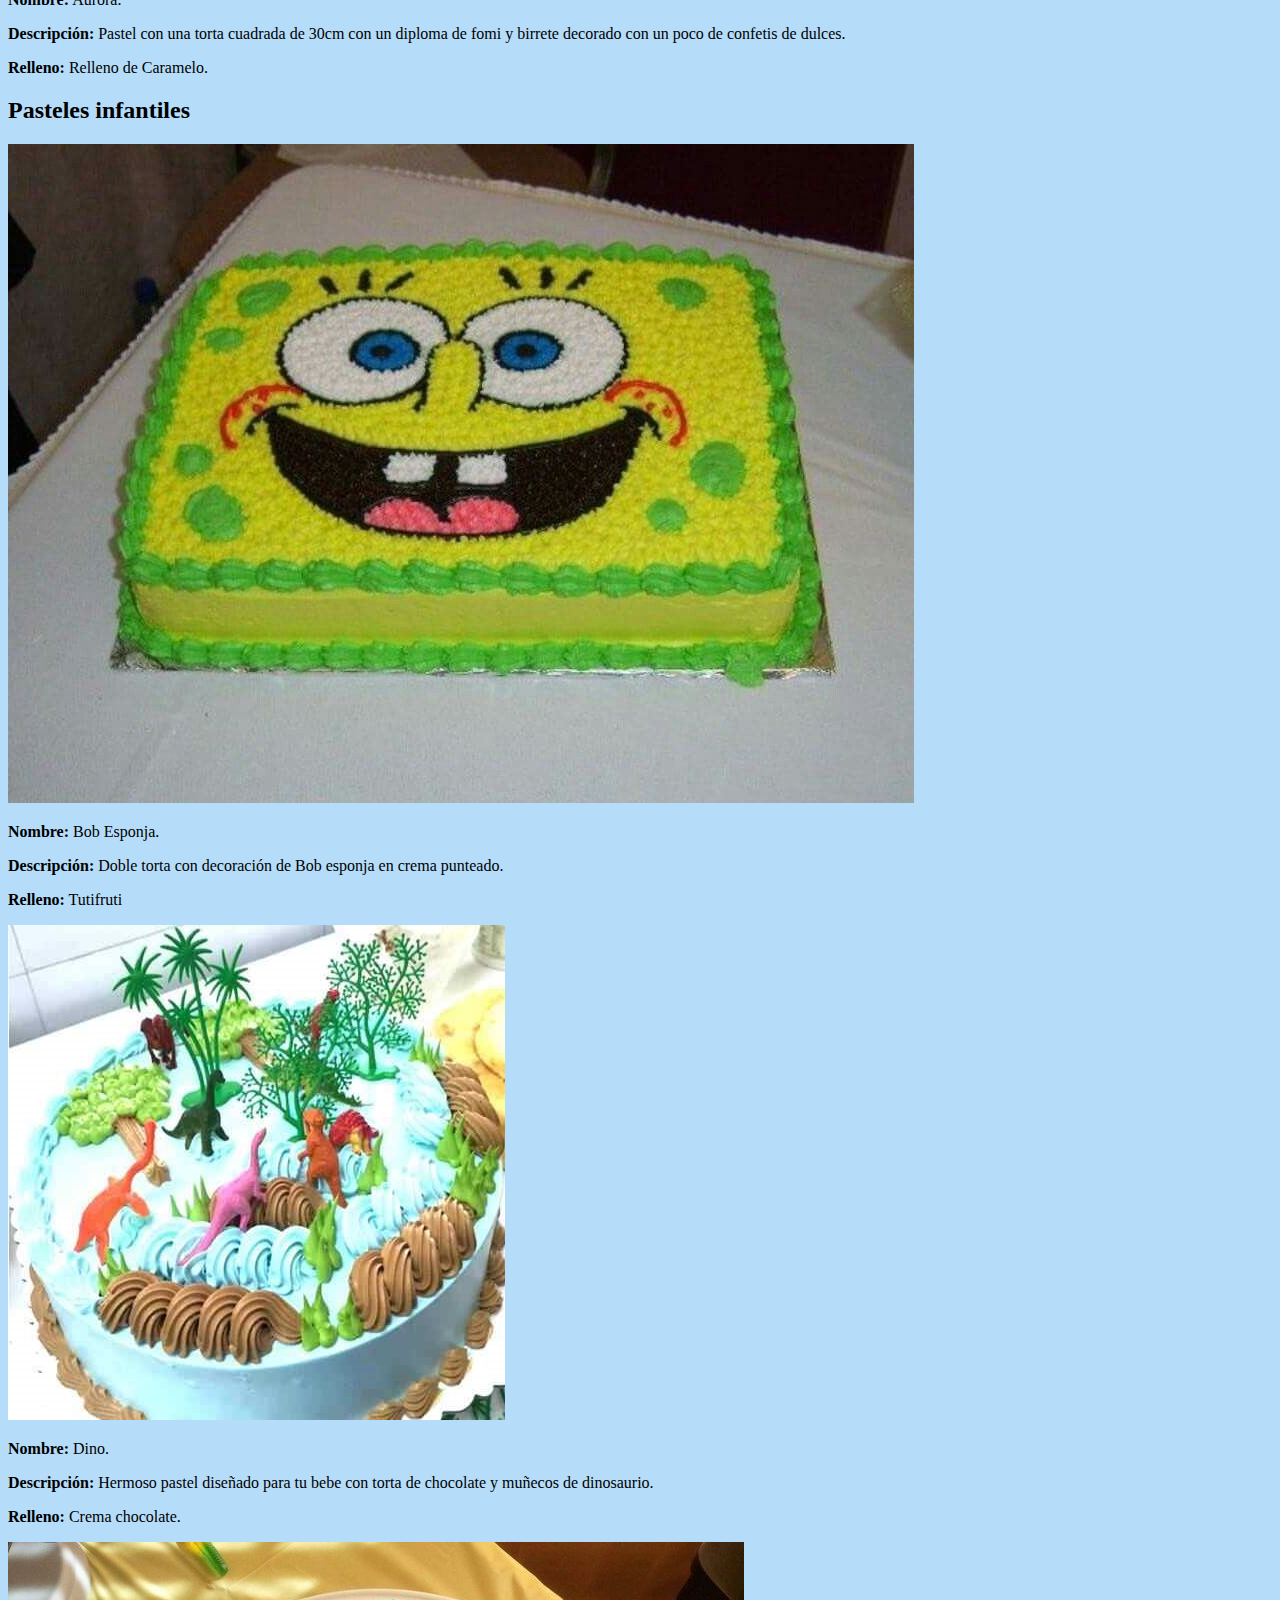
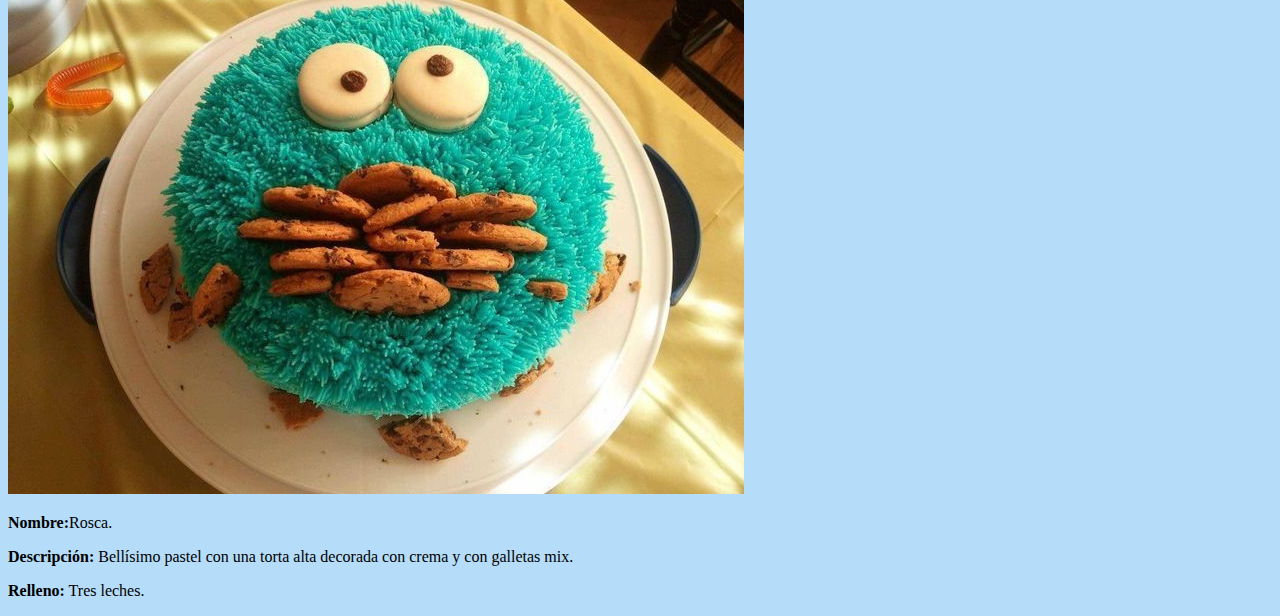
==== commit 2b77a654: "Prueba 4" ====
--- a/docs/catalogo.html
+++ b/docs/catalogo.html
@@ -10,13 +10,13 @@
     <link rel="stylesheet" href="estilo.css">
 </head>
 
-<body>
+<body class="bg-primary">
+
     <!-- Just an image -->
     <nav class="navbar navbar-light">
         <div class="container">
             <a class="navbar-brand" href="#">
-                <img src="img/logo.jpg" width="70" height="70" alt="" loading="lazy"></a><a class="navbar-brand"
-                href="#">
+                <img src="img/logo.jpg" width="70" height="70" alt="" loading="lazy">
             </a>
             <ul class="nav justify-content-end">
                 <li class="nav-item">
